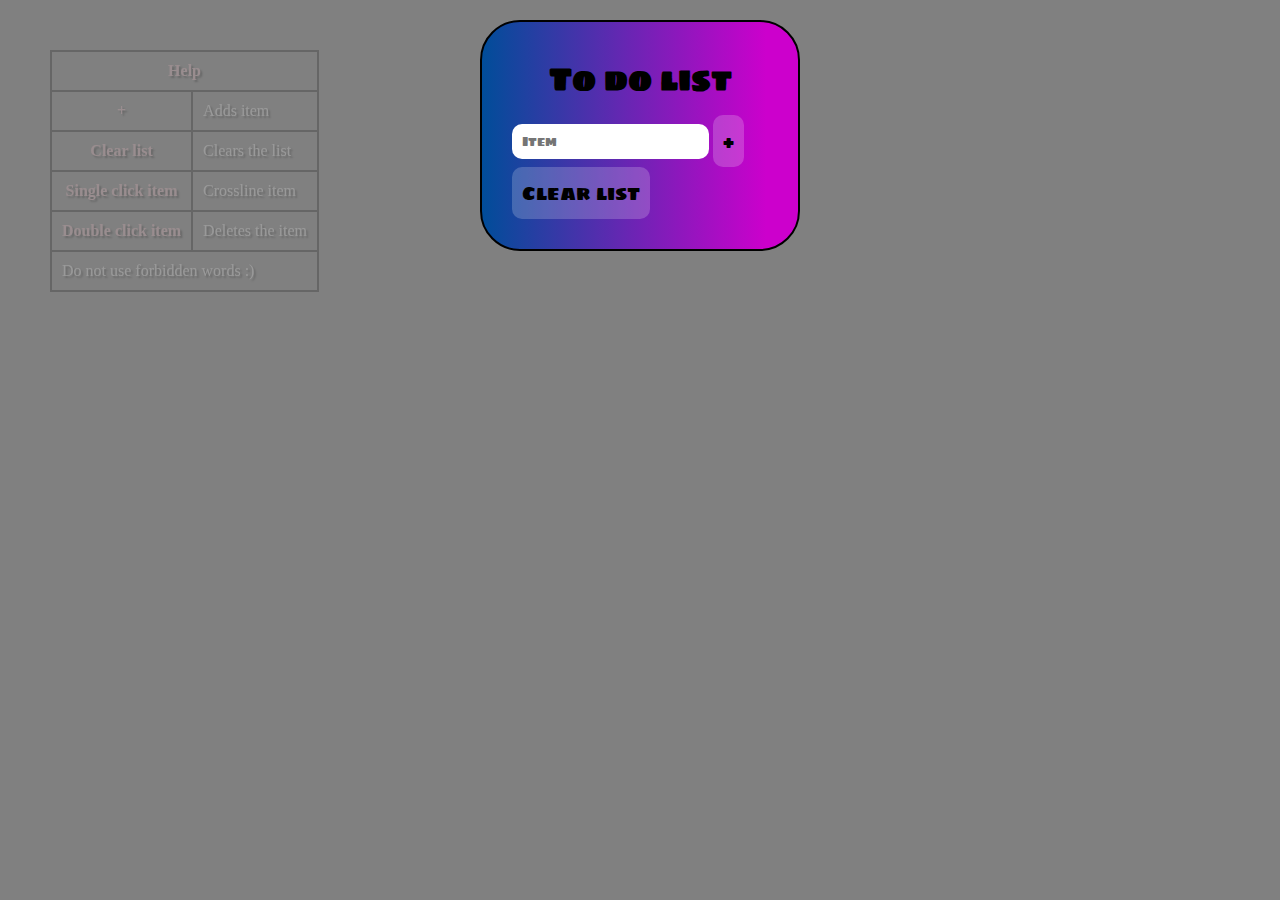
==== todo.html @ 5450187c "My very first javascript project" ====
<!DOCTYPE html>
<html>
	<head>
		<meta charset=utf-8>
		<link rel="stylesheet" href="todo.css">
		<link rel="shortcut icon" href="http://www.workflowmax.com/hubfs/6-things-to-do-list.png">
		<link rel="preconnect" href="https://fonts.gstatic.com">
		<link href="https://fonts.googleapis.com/css2?family=Sigmar+One&display=swap" rel="stylesheet">
		<title>To do list</title>
		<meta name="viewport" content="width=device-width, initial-scale=1.0">
	</head>
	<body>
		<div class="todolist">
			<h1>To do list</h1>
			<input type="text" name="todolist" class="todo" placeholder="Item" id="inField">
			<button id="addItem">+</button>
			<button id="clear">Clear list</button>
			<ol id="toDoContainer"></ol>
		</div>
		<table class="help">
			<tr><th colspan="2"> Help</th></tr>
			<tr>
				<th>+</th>
				<td>Adds item</td>
			</tr>
			<tr>
				<th>Clear list</th>
				<td>Clears the list</td>
			</tr>
			<tr>
				<th>Single click item</th>
				<td>Crossline item</td>
			</tr>
			<tr>
				<th>Double click item</th>
				<td>Deletes the item</td>
			</tr>
			<td colspan="2">Do not use forbidden words :)</td>
		</table>
		<script src="todo.js"></script>
	</body>
</html>
---- todo.css ----
*{
	box-sizing: border-box;
	margin: 0;
	vertical-align: middle; /*aligns rows so their height starts from middle*/
}

body{
	background-color: grey;
	font-family: 'Sigmar One', cursive;
}

.todolist{
	border border-radius: 20px;
	border: 2px solid black;
	align-items: center;
	width: 25%;
	padding: 30px;
	border-radius: 40px;
	margin: auto; /*margins div horizontally to center*/
	margin-top: 20px;
	background-image: linear-gradient(to left, #cc00cc 10%, #004d99);
}

::placeholder{
	font-family: 'Sigmar One', cursive;
}

::selection{
	color: white;
	background-color: brown;
}

button{
	padding: 10px;
	font-size: 20px;
	background-color: rgba(255, 255, 255, 0.2);
	border-radius: 10px;
	outline: none;
	border: none;
	font-family: 'Sigmar One', cursive;
}

button:hover{
	background-color: rgba(255, 255, 255, 1);
	cursor: pointer;
}

button:active{
	background-color: rgba(0, 102, 255, 0.2);;
	
}

.todo{
	padding: 10px;
	border-radius: 10px;
	border: none;
	outline: none;
}

h1{
	text-align: center;
	padding-bottom: 10px;
}

.paragraph-style{ /*Paragraph styling is used later in javascript paragraph.classList.add('paragraph-style');*/
	color: white;
	text-shadow: 2px 2px 2px black;
	cursor: pointer;
}

.help{
	position: fixed;
	top: 50px;
	left: 50px;
	opacity: 0.2;
	transition: 0.5s;
}

span{
	color: white;
}

.help > ul > li{
	list-style-type: none;
}

th{
	color: pink;
	text-shadow: 2px 2px 2px black;
}

td{
	color: white;
	text-shadow: 2px 2px 2px black;
}

.help:hover{
	opacity: 1;
	cursor: pointer;
}

table, th, td{
	border: 2px solid black;
	font-family: 'Odibee Sans', cursive;
	border-collapse: collapse; /*merges all borders into one border*/
	padding: 10px;
}
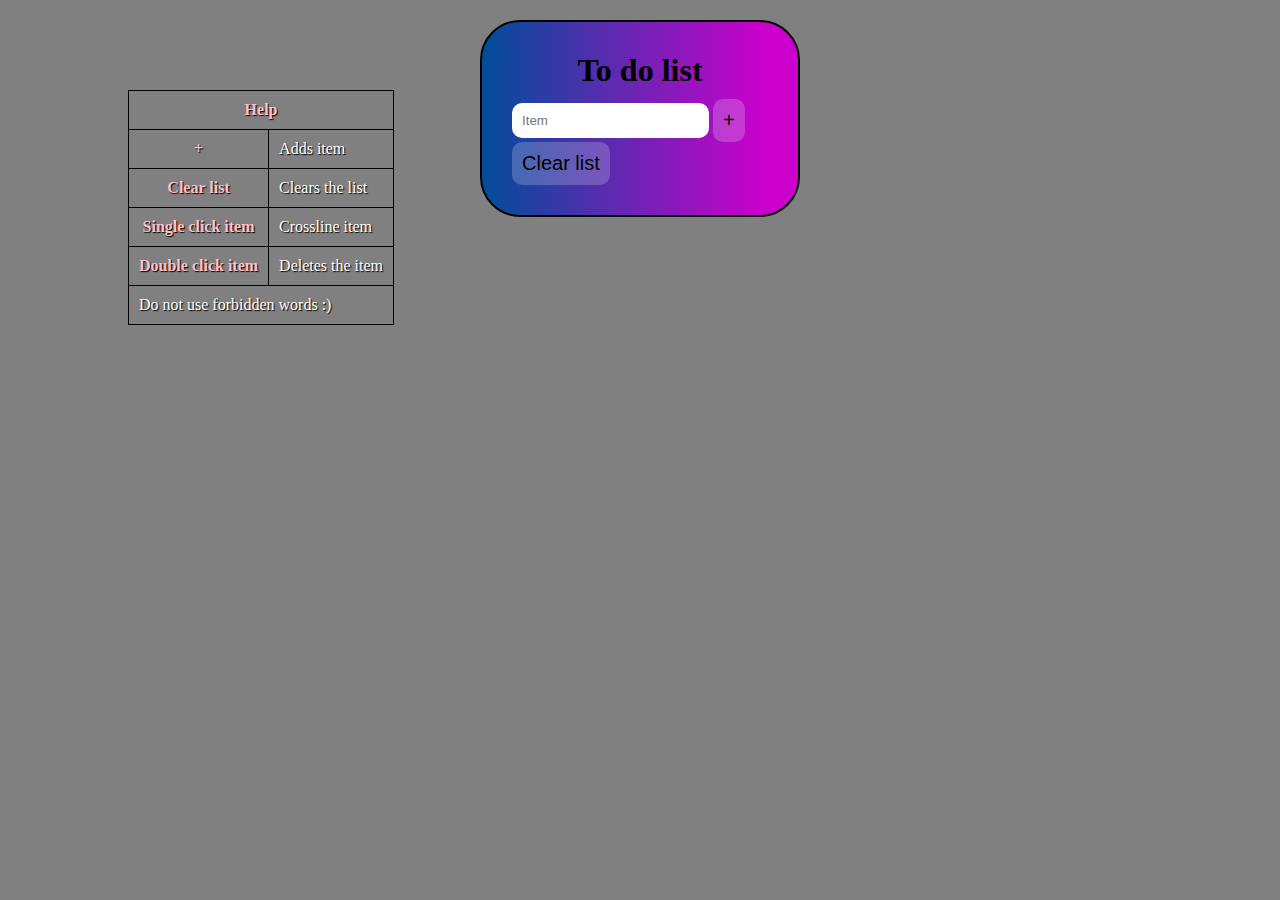
==== commit 47872e68: "refactor" ====
--- a/todo.html
+++ b/todo.html
@@ -3,11 +3,9 @@
 	<head>
 		<meta charset=utf-8>
 		<link rel="stylesheet" href="todo.css">
-		<link rel="shortcut icon" href="http://www.workflowmax.com/hubfs/6-things-to-do-list.png">
-		<link rel="preconnect" href="https://fonts.gstatic.com">
-		<link href="https://fonts.googleapis.com/css2?family=Sigmar+One&display=swap" rel="stylesheet">
+		<script src="todo.js" defer></script>
+		<meta name="viewport" content="width=device-width, initial-scale=1.0">
 		<title>To do list</title>
-		<meta name="viewport" content="width=device-width, initial-scale=1.0">
 	</head>
 	<body>
 		<div class="todolist">
@@ -17,7 +15,7 @@
 			<button id="clear">Clear list</button>
 			<ol id="toDoContainer"></ol>
 		</div>
-		<table class="help">
+		<table>
 			<tr><th colspan="2"> Help</th></tr>
 			<tr>
 				<th>+</th>
@@ -37,6 +35,5 @@
 			</tr>
 			<td colspan="2">Do not use forbidden words :)</td>
 		</table>
-		<script src="todo.js"></script>
 	</body>
 </html>
--- a/todo.css
+++ b/todo.css
@@ -6,7 +6,6 @@
 
 body{
 	background-color: grey;
-	font-family: 'Sigmar One', cursive;
 }
 
 .todolist{
@@ -21,15 +20,6 @@
 	background-image: linear-gradient(to left, #cc00cc 10%, #004d99);
 }
 
-::placeholder{
-	font-family: 'Sigmar One', cursive;
-}
-
-::selection{
-	color: white;
-	background-color: brown;
-}
-
 button{
 	padding: 10px;
 	font-size: 20px;
@@ -37,7 +27,6 @@
 	border-radius: 10px;
 	outline: none;
 	border: none;
-	font-family: 'Sigmar One', cursive;
 }
 
 button:hover{
@@ -68,40 +57,28 @@
 	cursor: pointer;
 }
 
-.help{
-	position: fixed;
-	top: 50px;
-	left: 50px;
-	opacity: 0.2;
-	transition: 0.5s;
-}
-
-span{
-	color: white;
-}
-
-.help > ul > li{
+ul > li{
 	list-style-type: none;
 }
 
 th{
 	color: pink;
-	text-shadow: 2px 2px 2px black;
+	text-shadow: 1px 1px 1px black;
 }
 
 td{
 	color: white;
-	text-shadow: 2px 2px 2px black;
+	text-shadow: 1px 1px 1px black;
 }
 
-.help:hover{
-	opacity: 1;
-	cursor: pointer;
+table{
+	position: absolute;
+	top: 10%;
+	left: 10%;
 }
 
 table, th, td{
-	border: 2px solid black;
-	font-family: 'Odibee Sans', cursive;
-	border-collapse: collapse; /*merges all borders into one border*/
+	border: 1px solid black;
+	border-collapse: collapse;
 	padding: 10px;
 }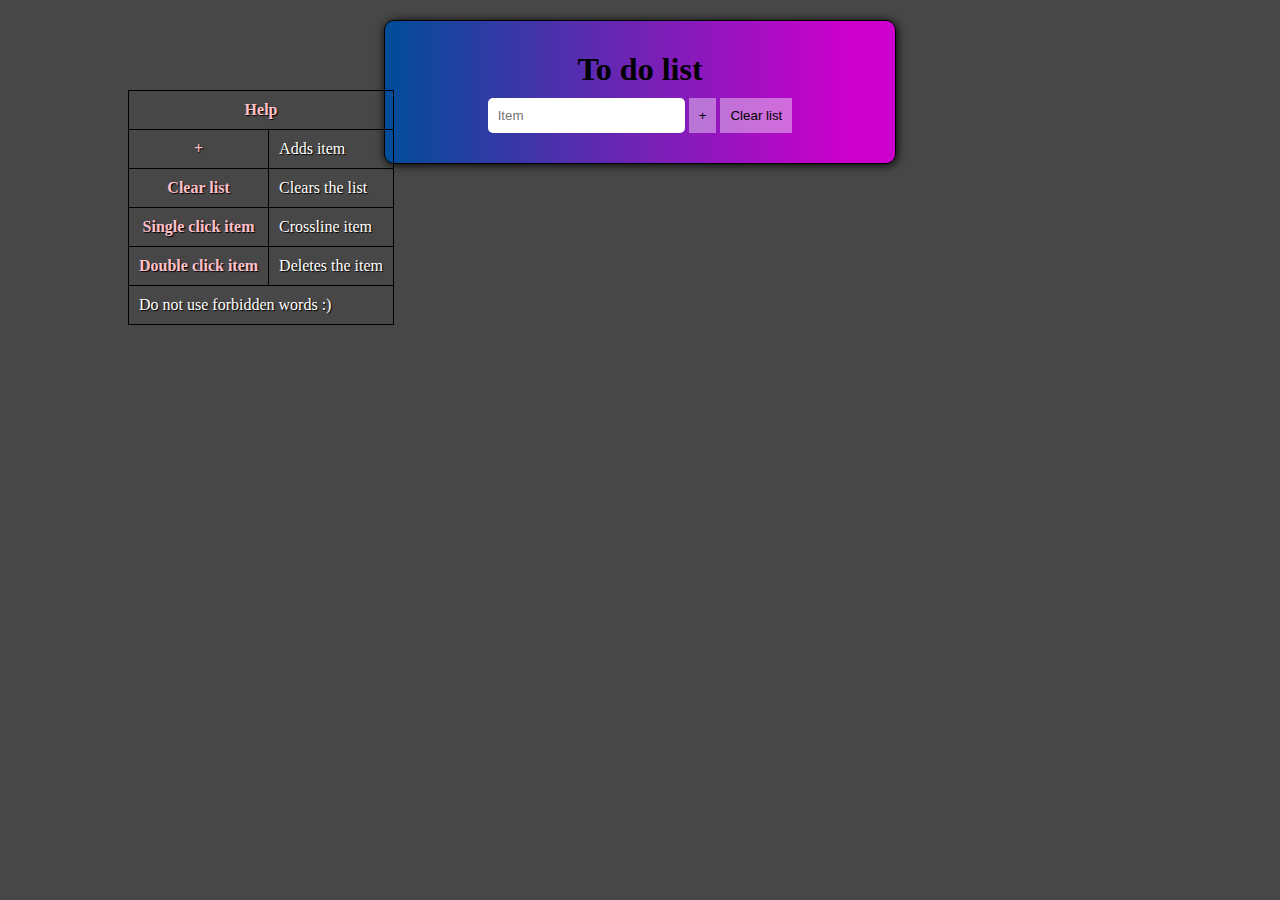
==== commit 3d1b593e: "design changes, useless code deleted, refactor" ====
--- a/todo.html
+++ b/todo.html
@@ -8,11 +8,13 @@
 		<title>To do list</title>
 	</head>
 	<body>
-		<div class="todolist">
+		<div class="container">
 			<h1>To do list</h1>
-			<input type="text" name="todolist" class="todo" placeholder="Item" id="inField">
-			<button id="addItem">+</button>
-			<button id="clear">Clear list</button>
+			<div class="controlPanel">
+				<input type="text" name="todolist" class="todoInput" placeholder="Item" id="input-field">
+				<button id="addItem">+</button>
+				<button id="clear">Clear list</button>
+			</div>
 			<ol id="toDoContainer"></ol>
 		</div>
 		<table>
--- a/todo.css
+++ b/todo.css
@@ -1,84 +1,90 @@
-*{
-	box-sizing: border-box;
-	margin: 0;
-	vertical-align: middle; /*aligns rows so their height starts from middle*/
+* {
+  box-sizing: border-box;
+  margin: 0;
+  vertical-align: middle;
 }
 
-body{
-	background-color: grey;
+body {
+  background-color: rgba(0, 0, 0, 0.723);
 }
 
-.todolist{
-	border border-radius: 20px;
-	border: 2px solid black;
-	align-items: center;
-	width: 25%;
-	padding: 30px;
-	border-radius: 40px;
-	margin: auto; /*margins div horizontally to center*/
-	margin-top: 20px;
-	background-image: linear-gradient(to left, #cc00cc 10%, #004d99);
+.container {
+  position: relative;
+  left: 50%;
+  transform: translate(-50%);
+  border: 1px solid black;
+  max-width: 40%;
+  padding: 30px;
+  border-radius: 10px;
+  margin-top: 20px;
+  background-image: linear-gradient(to left, #cc00cc 10%, #004d99);
+  box-shadow: 1px 1px 10px black;
 }
 
-button{
-	padding: 10px;
-	font-size: 20px;
-	background-color: rgba(255, 255, 255, 0.2);
-	border-radius: 10px;
-	outline: none;
-	border: none;
+.controlPanel {
+  text-align: center;
 }
 
-button:hover{
-	background-color: rgba(255, 255, 255, 1);
-	cursor: pointer;
+button {
+  background-color: rgba(255, 255, 255, 0.4);
+  outline: none;
+  border: none;
+  padding: 10px;
 }
 
-button:active{
-	background-color: rgba(0, 102, 255, 0.2);;
-	
+button:hover {
+  background-color: rgba(255, 255, 255, 1);
+  cursor: pointer;
 }
 
-.todo{
-	padding: 10px;
-	border-radius: 10px;
-	border: none;
-	outline: none;
+button:active {
+  background-color: rgba(0, 102, 255, 0.2);
 }
 
-h1{
-	text-align: center;
-	padding-bottom: 10px;
+.todoInput {
+  padding: 10px;
+  border-radius: 5px;
+  border: none;
+  outline: none;
 }
 
-.paragraph-style{ /*Paragraph styling is used later in javascript paragraph.classList.add('paragraph-style');*/
-	color: white;
-	text-shadow: 2px 2px 2px black;
-	cursor: pointer;
+h1 {
+  text-align: center;
+  padding-bottom: 10px;
 }
 
-ul > li{
-	list-style-type: none;
+.toDoContainer {
+  display: none;
 }
 
-th{
-	color: pink;
-	text-shadow: 1px 1px 1px black;
+.paragraph-style {
+  color: white;
+  font-size: larger;
+  text-shadow: 1px 1px 1px black;
+  cursor: pointer;
+  padding: 5px;
 }
 
-td{
-	color: white;
-	text-shadow: 1px 1px 1px black;
+th {
+  color: pink;
+  text-shadow: 1px 1px 1px black;
 }
 
-table{
-	position: absolute;
-	top: 10%;
-	left: 10%;
+td {
+  color: white;
+  text-shadow: 1px 1px 1px black;
 }
 
-table, th, td{
-	border: 1px solid black;
-	border-collapse: collapse;
-	padding: 10px;
-}+table {
+  position: absolute;
+  top: 10%;
+  left: 10%;
+}
+
+table,
+th,
+td {
+  border: 1px solid black;
+  border-collapse: collapse;
+  padding: 10px;
+}
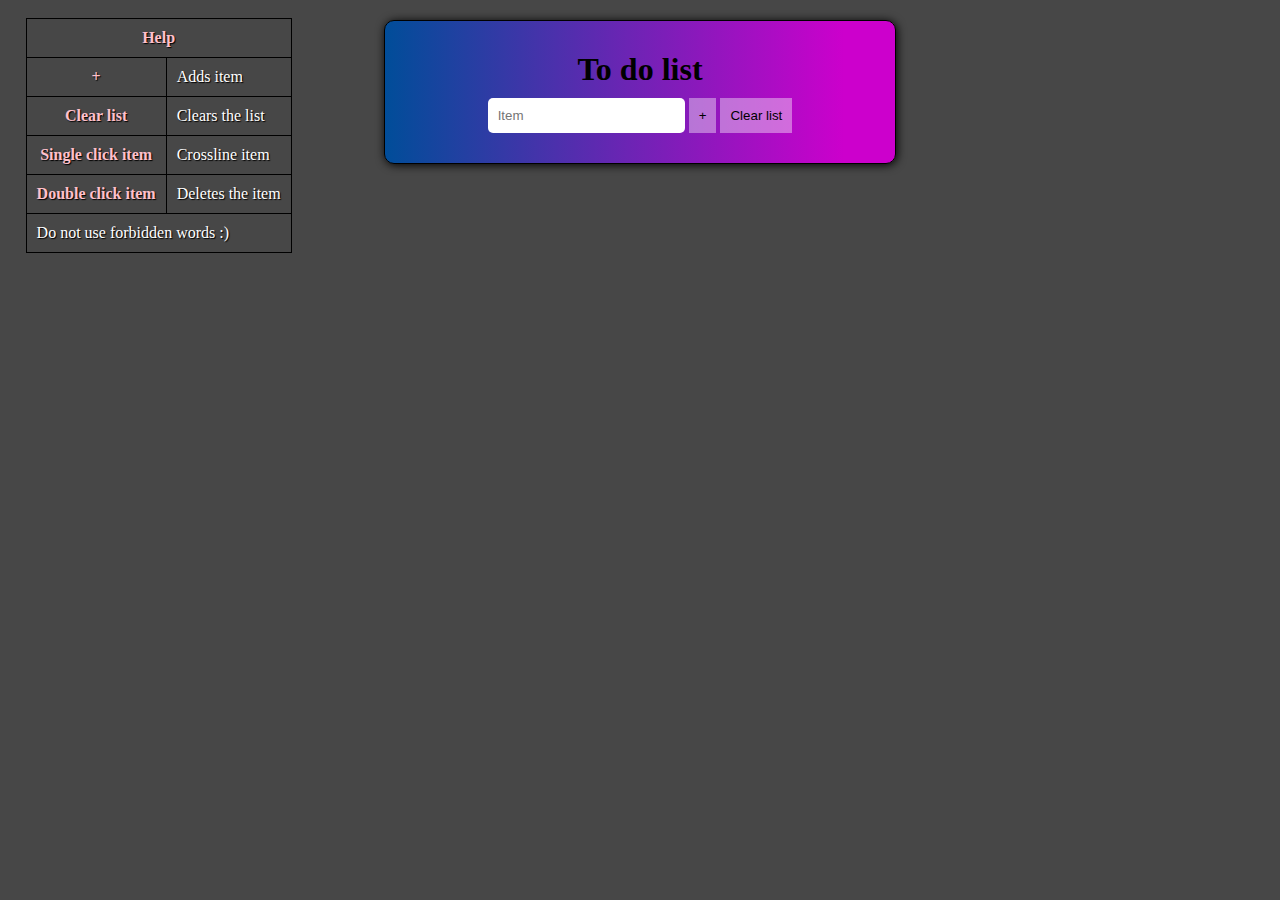
==== commit 399296f0: "refactoring" ====
--- a/todo.html
+++ b/todo.html
@@ -10,12 +10,12 @@
 	<body>
 		<div class="container">
 			<h1>To do list</h1>
-			<div class="controlPanel">
-				<input type="text" name="todolist" class="todoInput" placeholder="Item" id="input-field">
-				<button id="addItem">+</button>
+			<div class="control-panel">
+				<input required type="text" name="todolist" placeholder="Item" id="input-field">
+				<button id="button-add-item">+</button>
 				<button id="clear">Clear list</button>
 			</div>
-			<ol id="toDoContainer"></ol>
+			<ol id="todo-container"></ol>
 		</div>
 		<table>
 			<tr><th colspan="2"> Help</th></tr>
--- a/todo.css
+++ b/todo.css
@@ -21,7 +21,7 @@
   box-shadow: 1px 1px 10px black;
 }
 
-.controlPanel {
+.control-panel {
   text-align: center;
 }
 
@@ -41,7 +41,7 @@
   background-color: rgba(0, 102, 255, 0.2);
 }
 
-.todoInput {
+#input-field {
   padding: 10px;
   border-radius: 5px;
   border: none;
@@ -51,10 +51,6 @@
 h1 {
   text-align: center;
   padding-bottom: 10px;
-}
-
-.toDoContainer {
-  display: none;
 }
 
 .paragraph-style {
@@ -77,8 +73,8 @@
 
 table {
   position: absolute;
-  top: 10%;
-  left: 10%;
+  left: 2%;
+  top: 2%;
 }
 
 table,
@@ -88,3 +84,9 @@
   border-collapse: collapse;
   padding: 10px;
 }
+
+.line-through {
+  text-decoration: line-through;
+  text-decoration-color: red;
+  text-decoration-thickness: 10%;
+}
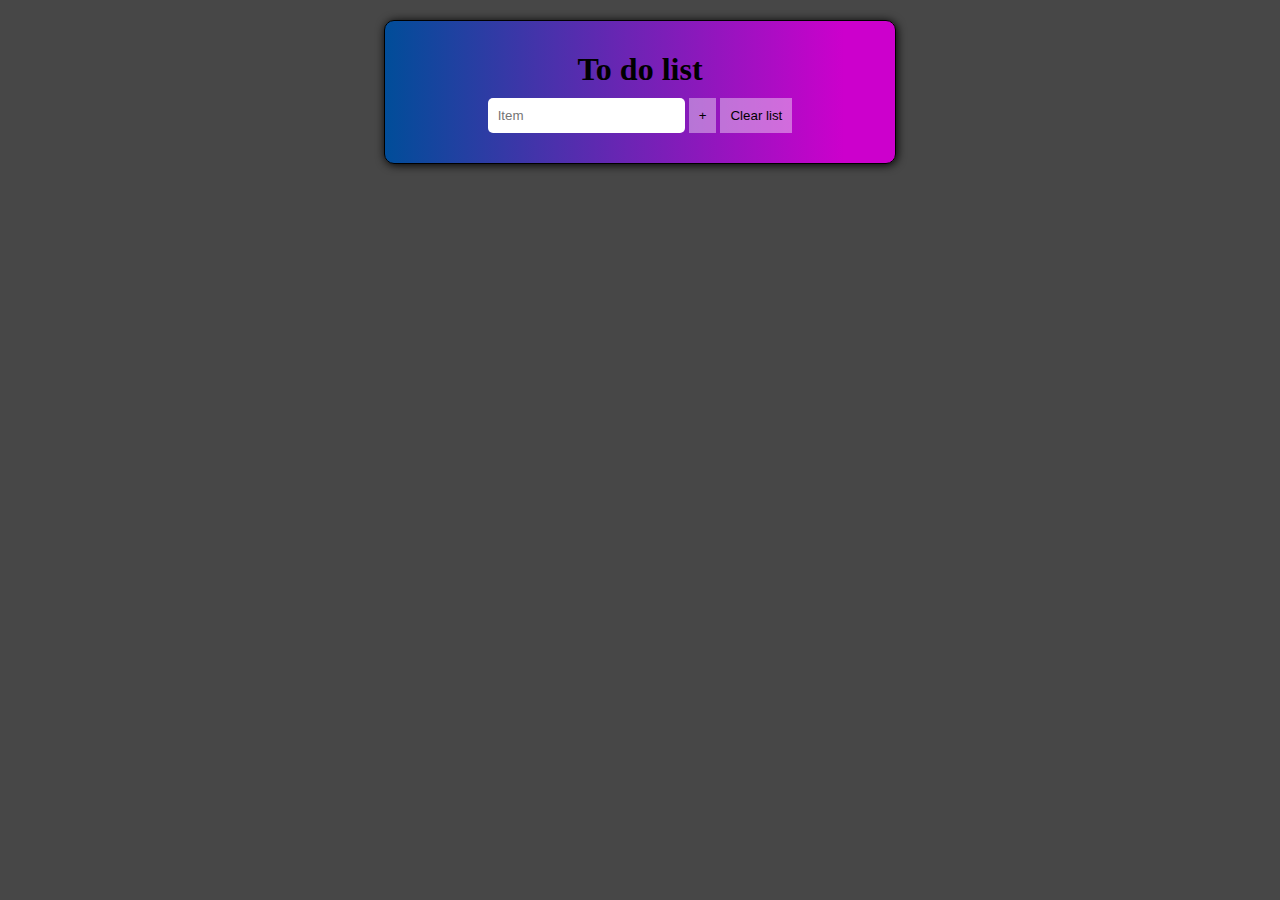
==== commit f28ca362: "delete table" ====
--- a/todo.html
+++ b/todo.html
@@ -17,25 +17,5 @@
 			</div>
 			<ol id="todo-container"></ol>
 		</div>
-		<table>
-			<tr><th colspan="2"> Help</th></tr>
-			<tr>
-				<th>+</th>
-				<td>Adds item</td>
-			</tr>
-			<tr>
-				<th>Clear list</th>
-				<td>Clears the list</td>
-			</tr>
-			<tr>
-				<th>Single click item</th>
-				<td>Crossline item</td>
-			</tr>
-			<tr>
-				<th>Double click item</th>
-				<td>Deletes the item</td>
-			</tr>
-			<td colspan="2">Do not use forbidden words :)</td>
-		</table>
 	</body>
 </html>
--- a/todo.css
+++ b/todo.css
@@ -61,30 +61,6 @@
   padding: 5px;
 }
 
-th {
-  color: pink;
-  text-shadow: 1px 1px 1px black;
-}
-
-td {
-  color: white;
-  text-shadow: 1px 1px 1px black;
-}
-
-table {
-  position: absolute;
-  left: 2%;
-  top: 2%;
-}
-
-table,
-th,
-td {
-  border: 1px solid black;
-  border-collapse: collapse;
-  padding: 10px;
-}
-
 .line-through {
   text-decoration: line-through;
   text-decoration-color: red;
